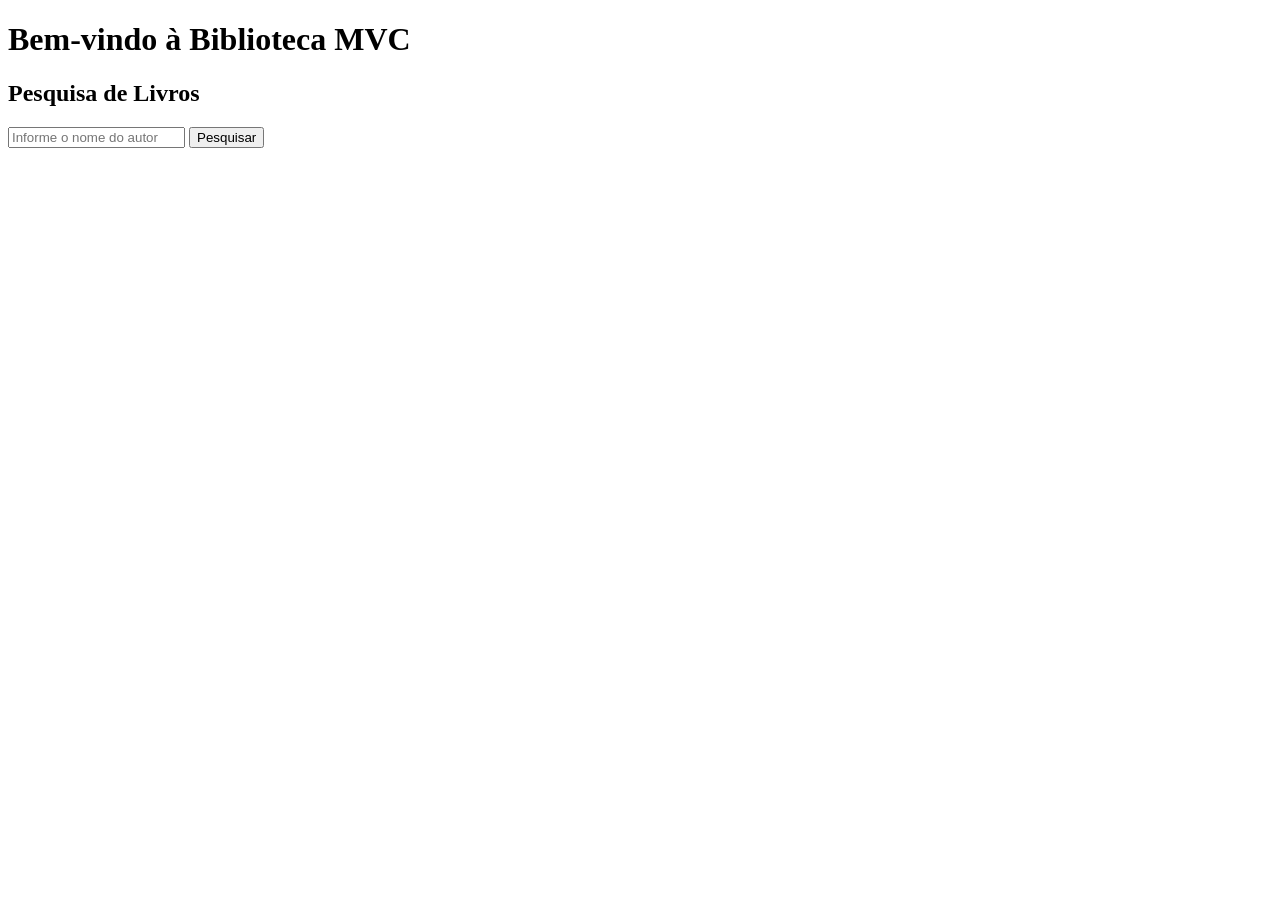
==== app/templates/index.html @ 6ec36a00 "fix: add file main" ====
<!DOCTYPE html>
<html lang="pt-BR">
<head>
    <meta charset="UTF-8">
    <title>Biblioteca MVC</title>
</head>
<body>
    <h1>Bem-vindo à Biblioteca MVC</h1>
    <h2>Pesquisa de Livros</h2>
    <form action="/pesquisa" method="GET">
        <input name="autor" placeholder="Informe o nome do autor" required>
        <input type="submit" value="Pesquisar">
    </form>
</body>
</html>
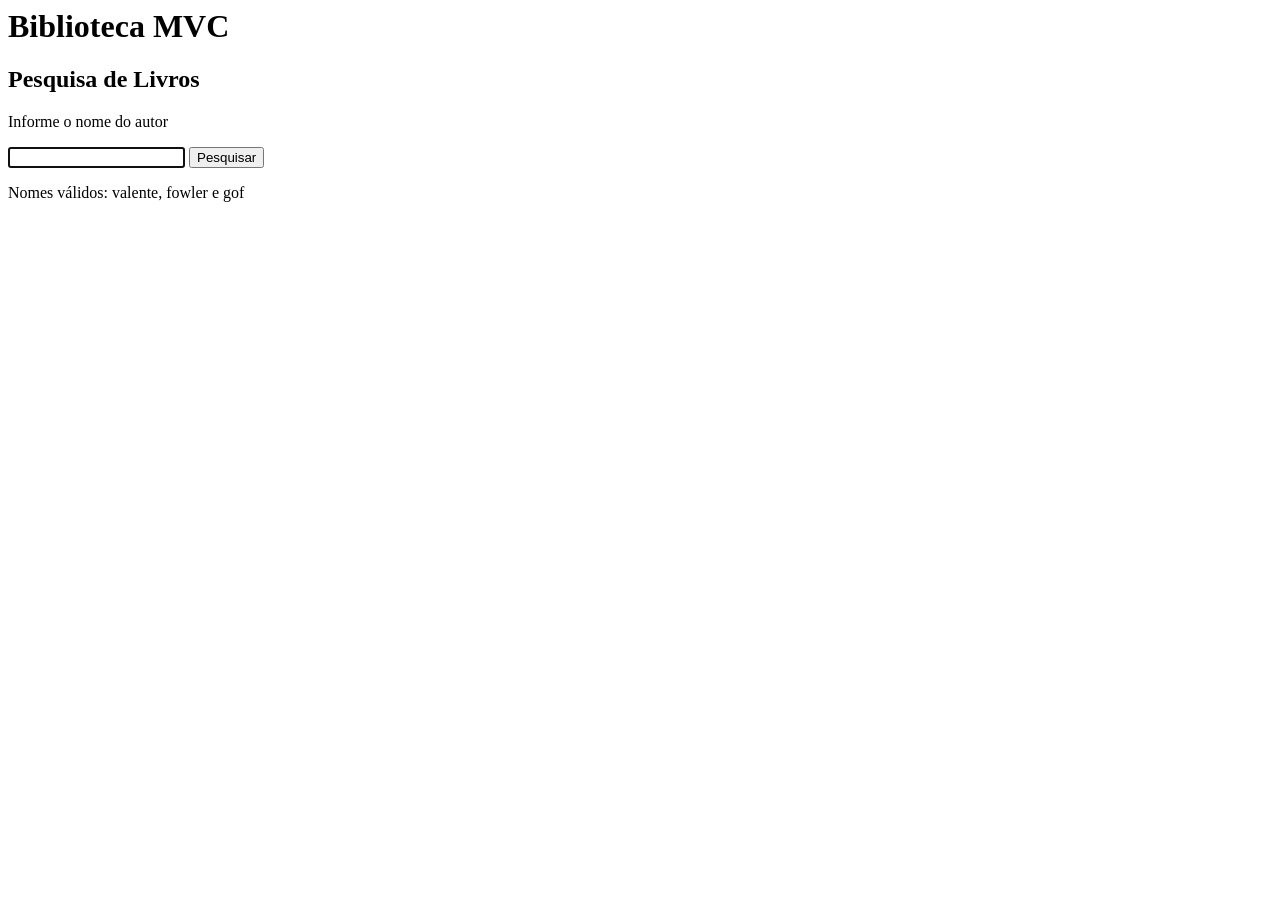
==== commit cdfdaf27: "fix: valid names" ====
--- a/app/templates/index.html
+++ b/app/templates/index.html
@@ -1,15 +1,18 @@
-<!DOCTYPE html>
-<html lang="pt-BR">
 <head>
     <meta charset="UTF-8">
-    <title>Biblioteca MVC</title>
-</head>
-<body>
-    <h1>Bem-vindo à Biblioteca MVC</h1>
-    <h2>Pesquisa de Livros</h2>
-    <form action="/pesquisa" method="GET">
-        <input name="autor" placeholder="Informe o nome do autor" required>
-        <input type="submit" value="Pesquisar">
-    </form>
-</body>
-</html>
+  </head>
+  
+  <body>
+    
+  <h1> Biblioteca MVC </h1> 
+  
+  <h2> Pesquisa de Livros </h2> 
+  
+  <p> Informe o nome do autor</p>
+  <form action="/pesquisa" method="GET">
+    <input name="autor" autofocus>
+    <input type="submit" value="Pesquisar">
+  </form>
+  
+  <p> Nomes válidos: valente, fowler e gof </p>
+  </body>
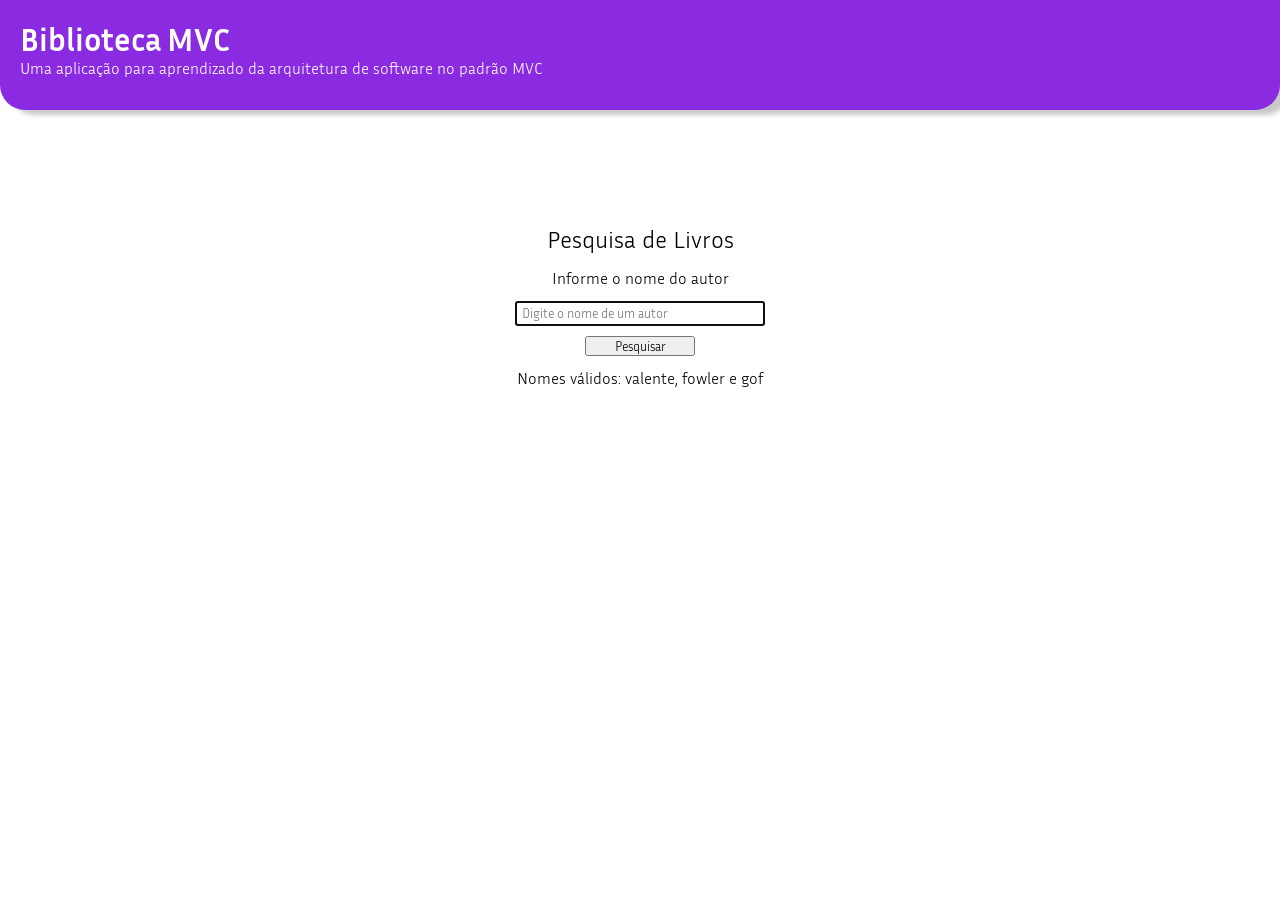
==== commit a2166d4a: "Css da home" ====
--- a/app/templates/index.html
+++ b/app/templates/index.html
@@ -1,18 +1,85 @@
+<!DOCTYPE html>
 <head>
     <meta charset="UTF-8">
-  </head>
+    <title>Pesquisa de Livros - MVC</title>
+    <style>
+      @import url('https://fonts.googleapis.com/css2?family=Inria+Sans:ital,wght@0,300;0,400;0,700;1,300;1,400;1,700&display=swap');
+    
+      * {
+        margin: 0px;
+        padding: 0px;
+        box-sizing: border-box;
+
+        font-family: "Inria Sans", sans-serif;
+        font-weight: 300;
+        font-style: normal;
+      }
+
+      h1{
+        font-weight: 600;
+      }
+
+      h2{
+        margin: 15px;
+      }
+
+      .top-container{
+        padding: 20px;
+        width: 100%;
+        background-color: blueviolet;
+        height: 110px;
+        border-radius: 0px 0px 25px 25px;
+        color: white;
+        box-shadow: 10px 5px 5px rgb(200, 200, 200);;
+      }
+
+      .page-container {
+        margin-top: 100px;
+        width: 100%;
+        display: flex;
+        flex-direction: column;
+        justify-content: center;
+        align-items: center;
+      }
+
+      .forms{
+        height: 60px;
+        display: flex;
+        flex-direction: column;
+        
+        margin: 10px;
+      }
+
+      .textfield{
+        width: 250px;
+        height: 25px;
+        padding: 5px;
+      }
+
+      .button{
+        margin-top: 10px;
+        width: 110px;
+      }
+    </style>
+</head>
   
-  <body>
+<body>
+  <div class="top-container">
+    <h1> Biblioteca MVC </h1>
+    <p>Uma aplicação para aprendizado da arquitetura de software no padrão MVC</p> 
+  </div>
+
+  <div class="page-container">
     
-  <h1> Biblioteca MVC </h1> 
-  
-  <h2> Pesquisa de Livros </h2> 
-  
-  <p> Informe o nome do autor</p>
-  <form action="/pesquisa" method="GET">
-    <input name="autor" autofocus>
-    <input type="submit" value="Pesquisar">
-  </form>
-  
-  <p> Nomes válidos: valente, fowler e gof </p>
-  </body>+    <h2> Pesquisa de Livros </h2> 
+    
+    <p> Informe o nome do autor</p>
+
+    <form class="page-container forms" action="/pesquisa" method="GET">
+      <input class="textfield" name="autor" autofocus placeholder="Digite o nome de um autor">
+      <input class="button" type="submit" value="Pesquisar">
+    </form>
+    
+    <p>Nomes válidos: valente, fowler e gof</p>
+  </div>
+</body>
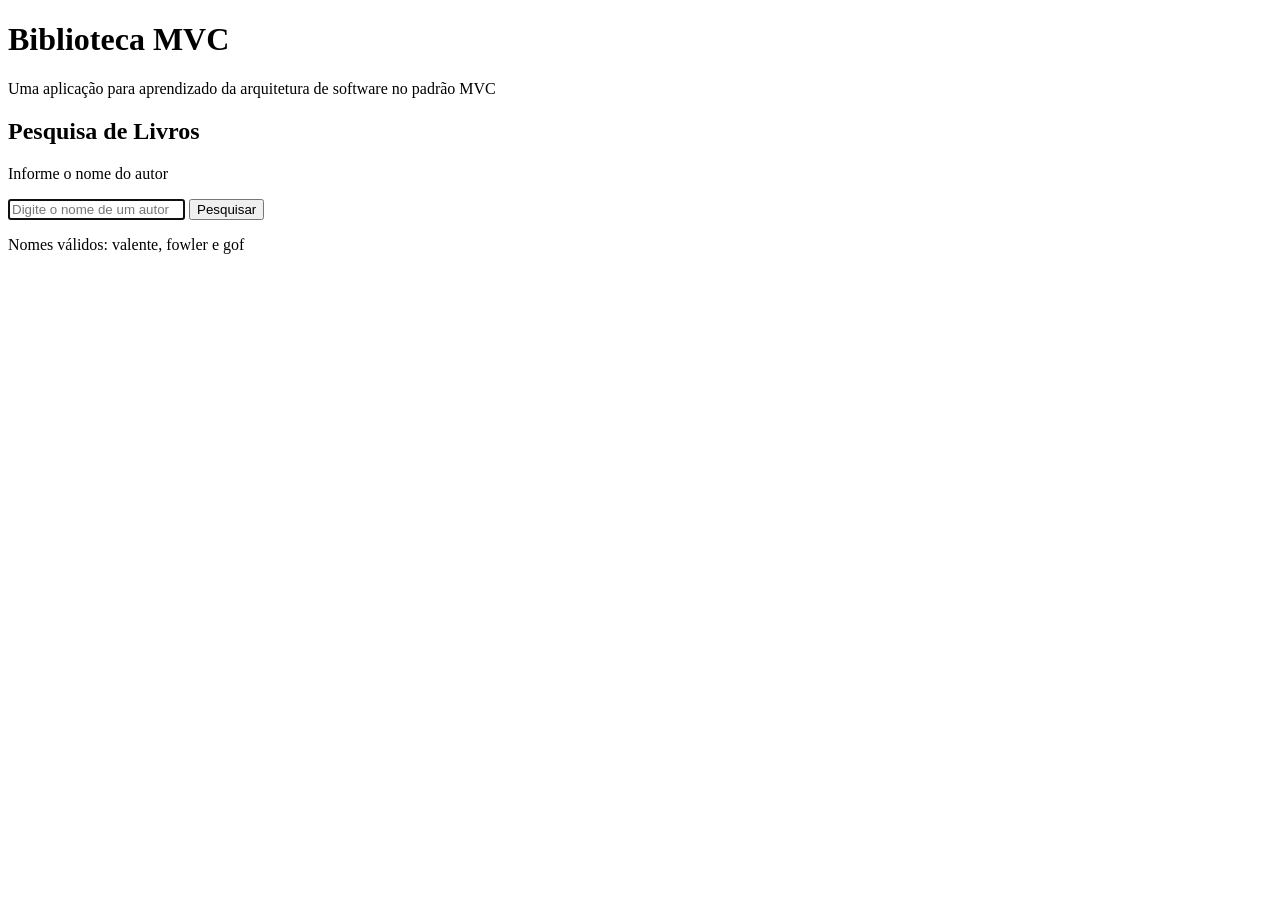
==== commit 48640326: "Remove a pasta .idea do rastreamento do Git e reestrura as pastas e arquivos eliminando o flask" ====
--- a/app/templates/index.html
+++ b/app/templates/index.html
@@ -1,85 +1,24 @@
 <!DOCTYPE html>
+<html lang="pt-br">
 <head>
     <meta charset="UTF-8">
     <title>Pesquisa de Livros - MVC</title>
-    <style>
-      @import url('https://fonts.googleapis.com/css2?family=Inria+Sans:ital,wght@0,300;0,400;0,700;1,300;1,400;1,700&display=swap');
-    
-      * {
-        margin: 0px;
-        padding: 0px;
-        box-sizing: border-box;
-
-        font-family: "Inria Sans", sans-serif;
-        font-weight: 300;
-        font-style: normal;
-      }
-
-      h1{
-        font-weight: 600;
-      }
-
-      h2{
-        margin: 15px;
-      }
-
-      .top-container{
-        padding: 20px;
-        width: 100%;
-        background-color: blueviolet;
-        height: 110px;
-        border-radius: 0px 0px 25px 25px;
-        color: white;
-        box-shadow: 10px 5px 5px rgb(200, 200, 200);;
-      }
-
-      .page-container {
-        margin-top: 100px;
-        width: 100%;
-        display: flex;
-        flex-direction: column;
-        justify-content: center;
-        align-items: center;
-      }
-
-      .forms{
-        height: 60px;
-        display: flex;
-        flex-direction: column;
-        
-        margin: 10px;
-      }
-
-      .textfield{
-        width: 250px;
-        height: 25px;
-        padding: 5px;
-      }
-
-      .button{
-        margin-top: 10px;
-        width: 110px;
-      }
-    </style>
+    <link rel="stylesheet" href="/static/css/style.css">
 </head>
-  
 <body>
   <div class="top-container">
     <h1> Biblioteca MVC </h1>
-    <p>Uma aplicação para aprendizado da arquitetura de software no padrão MVC</p> 
+    <p>Uma aplicação para aprendizado da arquitetura de software no padrão MVC</p>
   </div>
 
   <div class="page-container">
-    
-    <h2> Pesquisa de Livros </h2> 
-    
+    <h2> Pesquisa de Livros </h2>
     <p> Informe o nome do autor</p>
-
     <form class="page-container forms" action="/pesquisa" method="GET">
       <input class="textfield" name="autor" autofocus placeholder="Digite o nome de um autor">
       <input class="button" type="submit" value="Pesquisar">
     </form>
-    
     <p>Nomes válidos: valente, fowler e gof</p>
   </div>
-</body>+</body>
+</html>
